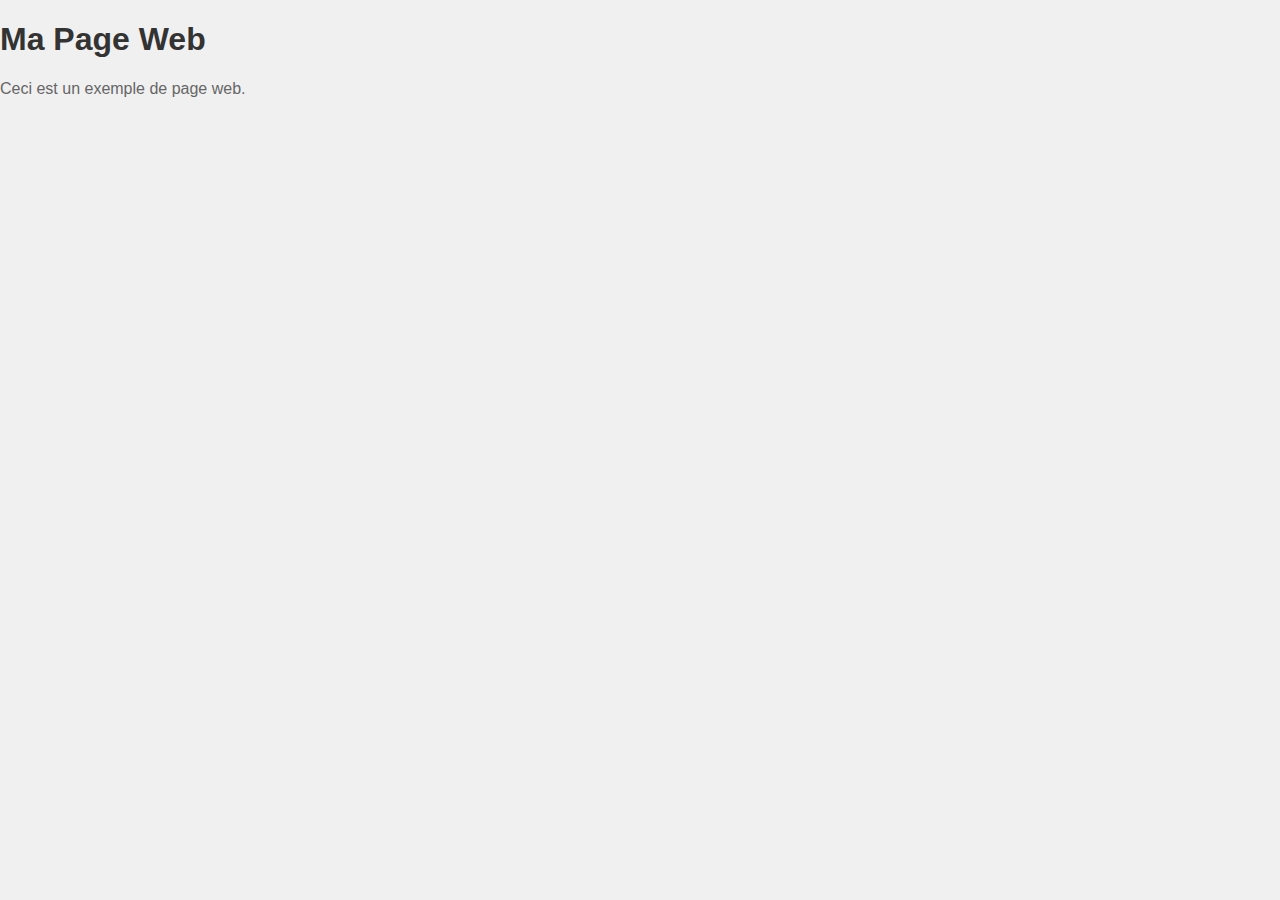
==== WEB/index.html @ d75c5f2d "auto-up" ====
<!DOCTYPE html>
<html lang="en">
<head>
    <meta charset="UTF-8">
    <meta name="viewport" content="width=device-width, initial-scale=1.0">
    <title>Ma Page Web</title>
    <link rel="stylesheet" href="styles.css">
</head>
<body>
    <h1>Ma Page Web</h1>
    <p>Ceci est un exemple de page web.</p>

    <script src="main.js"></script>
</body>
</html>
---- WEB/styles.css ----
/* styles.css */

body {
    font-family: Arial, sans-serif;
    background-color: #f0f0f0;
    margin: 0;
    padding: 0;
}

h1 {
    color: #333;
}

p {
    color: #666;
}
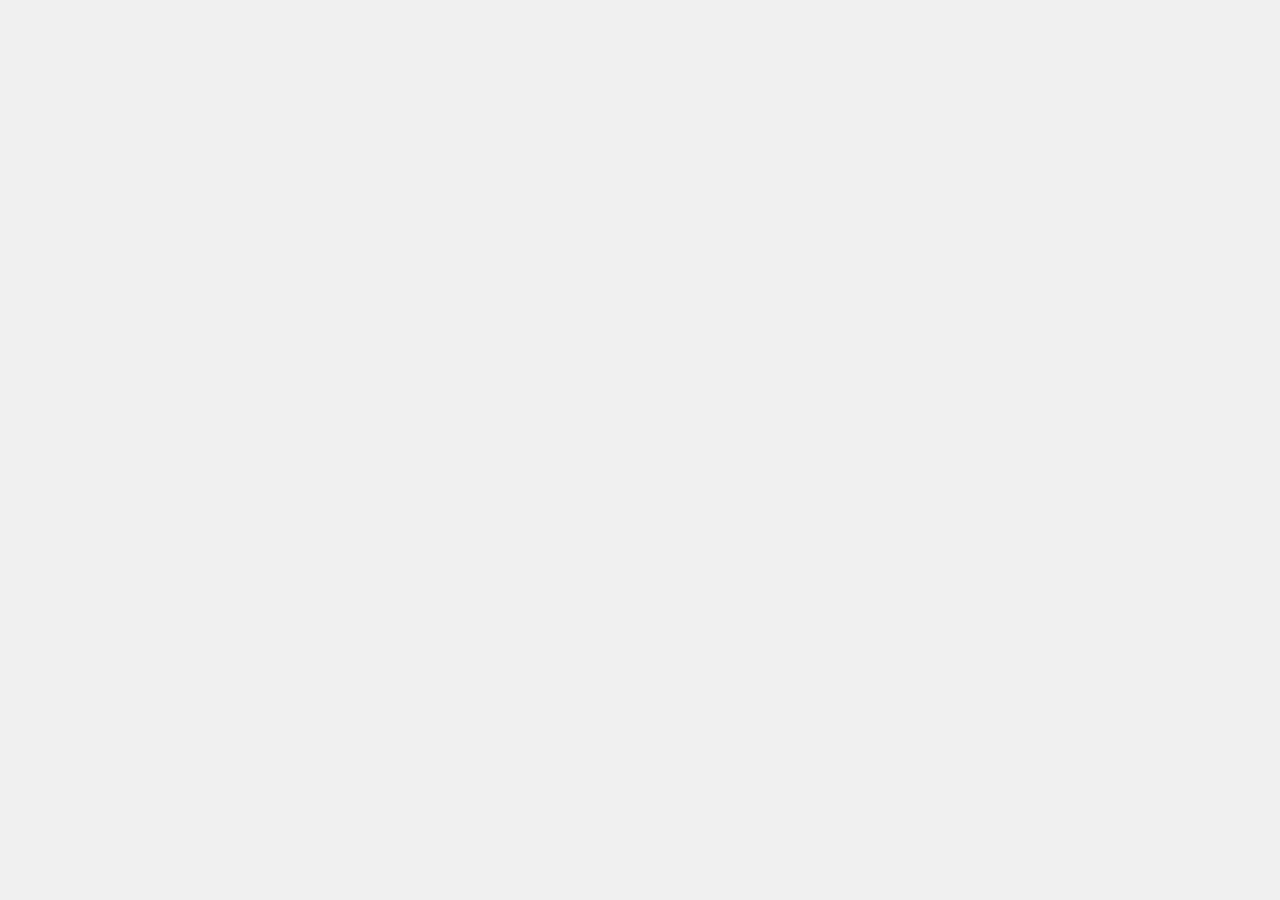
==== commit 47089e31: "auto-up" ====
--- a/WEB/index.html
+++ b/WEB/index.html
@@ -1,14 +1,47 @@
 <!DOCTYPE html>
-<html lang="en">
+<html lang="fr">
 <head>
     <meta charset="UTF-8">
     <meta name="viewport" content="width=device-width, initial-scale=1.0">
-    <title>Ma Page Web</title>
+    <title>Aroon</title>
     <link rel="stylesheet" href="styles.css">
 </head>
+
+
 <body>
-    <h1>Ma Page Web</h1>
-    <p>Ceci est un exemple de page web.</p>
+    <div class="menu">
+        <div class="head">
+            <div class="logo">  
+            </div>
+            <div class="connexion">
+            </div>
+        </div>
+
+        <div class="acceuil">
+        </div>
+        
+        <div class="demenagement">
+        </div>
+
+        <div class="colaborateur">
+        </div>
+
+        <div class="compte">
+        </div>
+
+        <div class="nous">
+        </div>
+
+        <div class="info_legal">
+        </div>
+
+        <div class="contact">
+        </div>
+    </div>
+
+    <div class="corp">
+
+    </div>
 
     <script src="main.js"></script>
 </body>
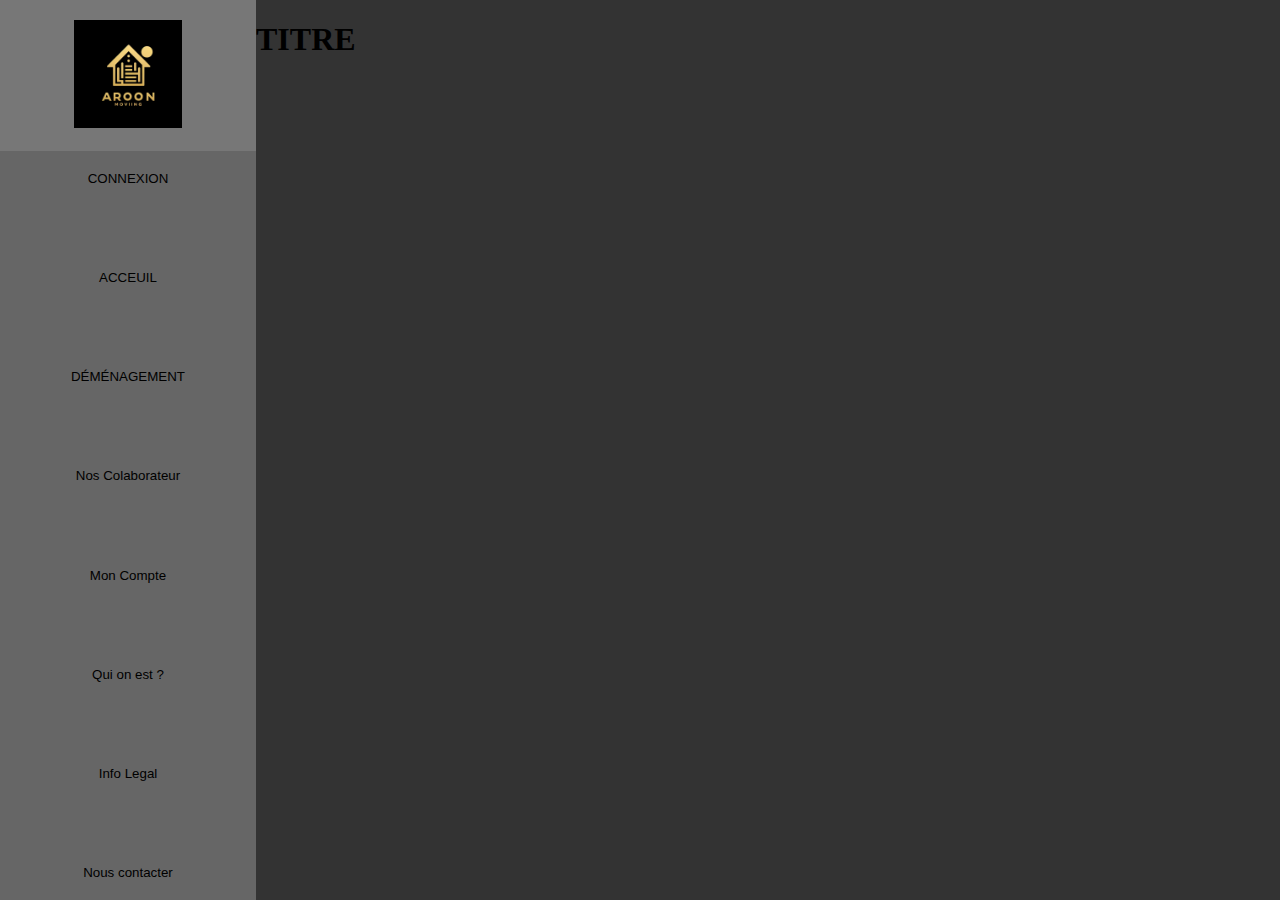
==== commit a5218874: "auto-up" ====
--- a/WEB/index.html
+++ b/WEB/index.html
@@ -3,44 +3,56 @@
 <head>
     <meta charset="UTF-8">
     <meta name="viewport" content="width=device-width, initial-scale=1.0">
-    <title>Aroon</title>
+    <title>Aroon - Acceuil</title>
     <link rel="stylesheet" href="styles.css">
 </head>
 
-
 <body>
     <div class="menu">
-        <div class="head">
-            <div class="logo">  
+        <div class="menu_bouton">
+            <div class="logo">
+                <form> <button> <img src="img/Logo_Aroon.jpg"> </button> </form>
             </div>
             <div class="connexion">
+                <form> <button>CONNEXION</button> </form>
             </div>
         </div>
 
-        <div class="acceuil">
+        <div class="menu_bouton">
+            <form> <button>ACCEUIL</button> </form>
         </div>
         
-        <div class="demenagement">
+        <div class="menu_bouton">
+            <form> <button>DÉMÉNAGEMENT</button> </form>
+            <div class="demenagement_statut">
+            </div>
         </div>
 
-        <div class="colaborateur">
+        <div class="menu_bouton">
+            <form> <button>Nos Colaborateur</button> </form>
         </div>
 
-        <div class="compte">
+        <div class="menu_bouton">
+            <form> <button>Mon Compte</button> </form>
         </div>
 
-        <div class="nous">
+        <div class="menu_bouton">
+            <form> <button>Qui on est ?</button> </form>
         </div>
 
-        <div class="info_legal">
+        <div class="menu_bouton">
+            <form> <button>Info Legal</button> </form>
         </div>
 
-        <div class="contact">
+        <div class="menu_bouton">
+            <form> <button>Nous contacter</button> </form>
         </div>
     </div>
 
     <div class="corp">
-
+        <div>
+            <h1>TITRE</h1>
+        </div>
     </div>
 
     <script src="main.js"></script>
--- a/WEB/styles.css
+++ b/WEB/styles.css
@@ -1,16 +1,44 @@
-/* styles.css */
-
-body {
-    font-family: Arial, sans-serif;
-    background-color: #f0f0f0;
-    margin: 0;
-    padding: 0;
+body{
+    background-color: #BBB;
+    margin: 0 auto;
+    display: flex;
+    flex-direction: row;
 }
 
-h1 {
-    color: #333;
+.menu {
+    background-color: #666;
+    display: flex;
+    flex-direction: column;
+    justify-content: space-between;
+    height: 100vh;
+    align-items: flex-start; /* Aligner le contenu à gauche */
+    width: 20%;
 }
 
-p {
-    color: #666;
+.menu_bouton {
+    width: 100%; /* Définir la largeur de chaque bouton à 100% */
 }
+
+.menu_bouton button {
+    width: 100%;
+    border: none;
+    padding: 20px;
+    background-color: #666;
+    cursor: pointer;
+    text-align: center;
+}
+
+.menu_bouton button:hover {
+    background-color: #777;
+}
+
+.menu_bouton .logo img {
+    width: 50%;
+}
+
+
+.corp{
+    flex-grow: 1;
+    background-color: #333;
+    height: auto;
+}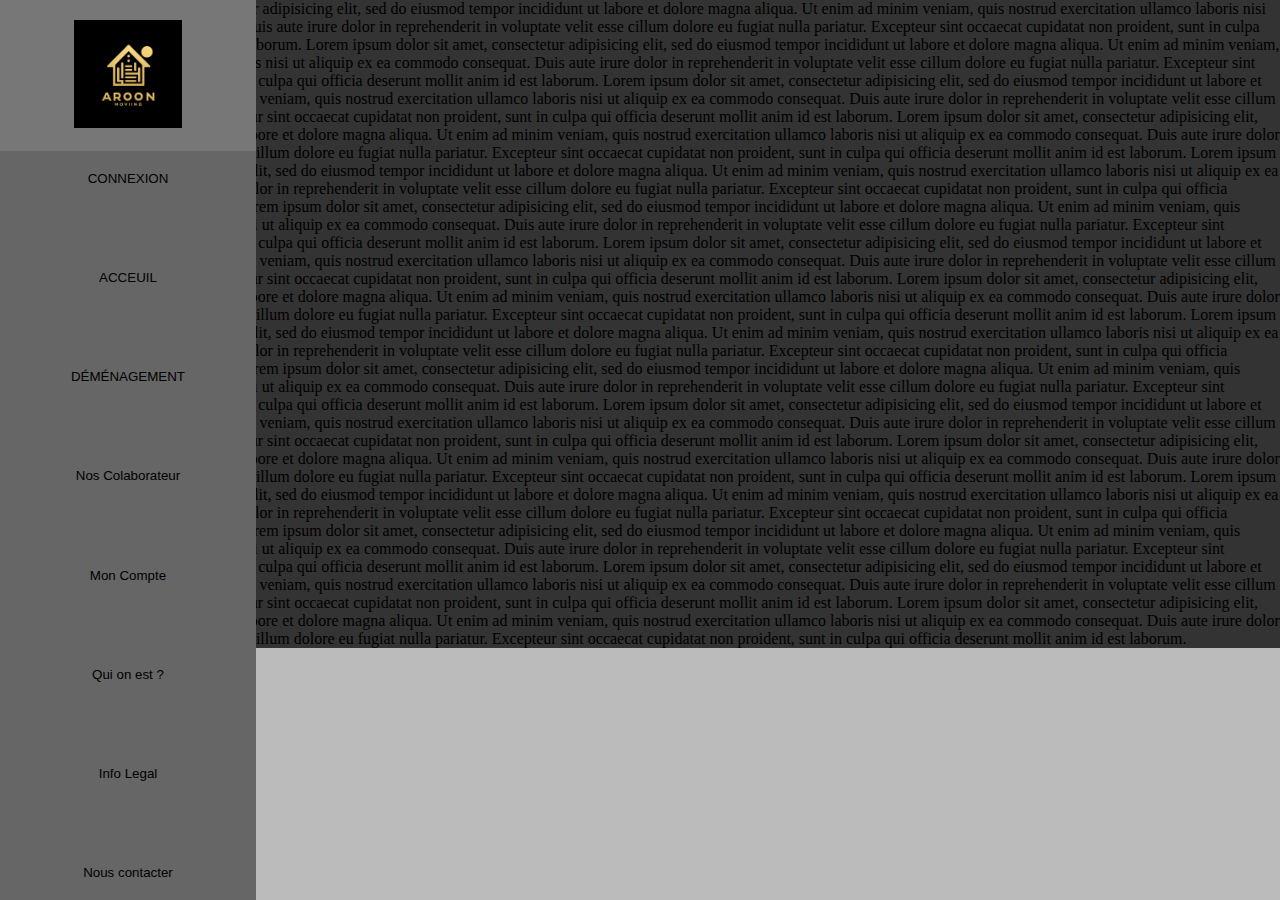
==== commit b1c43e32: "auto-up" ====
--- a/WEB/index.html
+++ b/WEB/index.html
@@ -51,7 +51,102 @@
 
     <div class="corp">
         <div>
-            <h1>TITRE</h1>
+            Lorem ipsum dolor sit amet, consectetur adipisicing elit, sed do eiusmod
+            tempor incididunt ut labore et dolore magna aliqua. Ut enim ad minim veniam,
+            quis nostrud exercitation ullamco laboris nisi ut aliquip ex ea commodo
+            consequat. Duis aute irure dolor in reprehenderit in voluptate velit esse
+            cillum dolore eu fugiat nulla pariatur. Excepteur sint occaecat cupidatat non
+            proident, sunt in culpa qui officia deserunt mollit anim id est laborum.
+            Lorem ipsum dolor sit amet, consectetur adipisicing elit, sed do eiusmod
+            tempor incididunt ut labore et dolore magna aliqua. Ut enim ad minim veniam,
+            quis nostrud exercitation ullamco laboris nisi ut aliquip ex ea commodo
+            consequat. Duis aute irure dolor in reprehenderit in voluptate velit esse
+            cillum dolore eu fugiat nulla pariatur. Excepteur sint occaecat cupidatat non
+            proident, sunt in culpa qui officia deserunt mollit anim id est laborum.
+            Lorem ipsum dolor sit amet, consectetur adipisicing elit, sed do eiusmod
+            tempor incididunt ut labore et dolore magna aliqua. Ut enim ad minim veniam,
+            quis nostrud exercitation ullamco laboris nisi ut aliquip ex ea commodo
+            consequat. Duis aute irure dolor in reprehenderit in voluptate velit esse
+            cillum dolore eu fugiat nulla pariatur. Excepteur sint occaecat cupidatat non
+            proident, sunt in culpa qui officia deserunt mollit anim id est laborum.
+            Lorem ipsum dolor sit amet, consectetur adipisicing elit, sed do eiusmod
+            tempor incididunt ut labore et dolore magna aliqua. Ut enim ad minim veniam,
+            quis nostrud exercitation ullamco laboris nisi ut aliquip ex ea commodo
+            consequat. Duis aute irure dolor in reprehenderit in voluptate velit esse
+            cillum dolore eu fugiat nulla pariatur. Excepteur sint occaecat cupidatat non
+            proident, sunt in culpa qui officia deserunt mollit anim id est laborum.
+                       Lorem ipsum dolor sit amet, consectetur adipisicing elit, sed do eiusmod
+            tempor incididunt ut labore et dolore magna aliqua. Ut enim ad minim veniam,
+            quis nostrud exercitation ullamco laboris nisi ut aliquip ex ea commodo
+            consequat. Duis aute irure dolor in reprehenderit in voluptate velit esse
+            cillum dolore eu fugiat nulla pariatur. Excepteur sint occaecat cupidatat non
+            proident, sunt in culpa qui officia deserunt mollit anim id est laborum.
+            Lorem ipsum dolor sit amet, consectetur adipisicing elit, sed do eiusmod
+            tempor incididunt ut labore et dolore magna aliqua. Ut enim ad minim veniam,
+            quis nostrud exercitation ullamco laboris nisi ut aliquip ex ea commodo
+            consequat. Duis aute irure dolor in reprehenderit in voluptate velit esse
+            cillum dolore eu fugiat nulla pariatur. Excepteur sint occaecat cupidatat non
+            proident, sunt in culpa qui officia deserunt mollit anim id est laborum.
+            Lorem ipsum dolor sit amet, consectetur adipisicing elit, sed do eiusmod
+            tempor incididunt ut labore et dolore magna aliqua. Ut enim ad minim veniam,
+            quis nostrud exercitation ullamco laboris nisi ut aliquip ex ea commodo
+            consequat. Duis aute irure dolor in reprehenderit in voluptate velit esse
+            cillum dolore eu fugiat nulla pariatur. Excepteur sint occaecat cupidatat non
+            proident, sunt in culpa qui officia deserunt mollit anim id est laborum.
+            Lorem ipsum dolor sit amet, consectetur adipisicing elit, sed do eiusmod
+            tempor incididunt ut labore et dolore magna aliqua. Ut enim ad minim veniam,
+            quis nostrud exercitation ullamco laboris nisi ut aliquip ex ea commodo
+            consequat. Duis aute irure dolor in reprehenderit in voluptate velit esse
+            cillum dolore eu fugiat nulla pariatur. Excepteur sint occaecat cupidatat non
+            proident, sunt in culpa qui officia deserunt mollit anim id est laborum.
+                       Lorem ipsum dolor sit amet, consectetur adipisicing elit, sed do eiusmod
+            tempor incididunt ut labore et dolore magna aliqua. Ut enim ad minim veniam,
+            quis nostrud exercitation ullamco laboris nisi ut aliquip ex ea commodo
+            consequat. Duis aute irure dolor in reprehenderit in voluptate velit esse
+            cillum dolore eu fugiat nulla pariatur. Excepteur sint occaecat cupidatat non
+            proident, sunt in culpa qui officia deserunt mollit anim id est laborum.
+            Lorem ipsum dolor sit amet, consectetur adipisicing elit, sed do eiusmod
+            tempor incididunt ut labore et dolore magna aliqua. Ut enim ad minim veniam,
+            quis nostrud exercitation ullamco laboris nisi ut aliquip ex ea commodo
+            consequat. Duis aute irure dolor in reprehenderit in voluptate velit esse
+            cillum dolore eu fugiat nulla pariatur. Excepteur sint occaecat cupidatat non
+            proident, sunt in culpa qui officia deserunt mollit anim id est laborum.
+            Lorem ipsum dolor sit amet, consectetur adipisicing elit, sed do eiusmod
+            tempor incididunt ut labore et dolore magna aliqua. Ut enim ad minim veniam,
+            quis nostrud exercitation ullamco laboris nisi ut aliquip ex ea commodo
+            consequat. Duis aute irure dolor in reprehenderit in voluptate velit esse
+            cillum dolore eu fugiat nulla pariatur. Excepteur sint occaecat cupidatat non
+            proident, sunt in culpa qui officia deserunt mollit anim id est laborum.
+            Lorem ipsum dolor sit amet, consectetur adipisicing elit, sed do eiusmod
+            tempor incididunt ut labore et dolore magna aliqua. Ut enim ad minim veniam,
+            quis nostrud exercitation ullamco laboris nisi ut aliquip ex ea commodo
+            consequat. Duis aute irure dolor in reprehenderit in voluptate velit esse
+            cillum dolore eu fugiat nulla pariatur. Excepteur sint occaecat cupidatat non
+            proident, sunt in culpa qui officia deserunt mollit anim id est laborum.
+                       Lorem ipsum dolor sit amet, consectetur adipisicing elit, sed do eiusmod
+            tempor incididunt ut labore et dolore magna aliqua. Ut enim ad minim veniam,
+            quis nostrud exercitation ullamco laboris nisi ut aliquip ex ea commodo
+            consequat. Duis aute irure dolor in reprehenderit in voluptate velit esse
+            cillum dolore eu fugiat nulla pariatur. Excepteur sint occaecat cupidatat non
+            proident, sunt in culpa qui officia deserunt mollit anim id est laborum.
+            Lorem ipsum dolor sit amet, consectetur adipisicing elit, sed do eiusmod
+            tempor incididunt ut labore et dolore magna aliqua. Ut enim ad minim veniam,
+            quis nostrud exercitation ullamco laboris nisi ut aliquip ex ea commodo
+            consequat. Duis aute irure dolor in reprehenderit in voluptate velit esse
+            cillum dolore eu fugiat nulla pariatur. Excepteur sint occaecat cupidatat non
+            proident, sunt in culpa qui officia deserunt mollit anim id est laborum.
+            Lorem ipsum dolor sit amet, consectetur adipisicing elit, sed do eiusmod
+            tempor incididunt ut labore et dolore magna aliqua. Ut enim ad minim veniam,
+            quis nostrud exercitation ullamco laboris nisi ut aliquip ex ea commodo
+            consequat. Duis aute irure dolor in reprehenderit in voluptate velit esse
+            cillum dolore eu fugiat nulla pariatur. Excepteur sint occaecat cupidatat non
+            proident, sunt in culpa qui officia deserunt mollit anim id est laborum.
+            Lorem ipsum dolor sit amet, consectetur adipisicing elit, sed do eiusmod
+            tempor incididunt ut labore et dolore magna aliqua. Ut enim ad minim veniam,
+            quis nostrud exercitation ullamco laboris nisi ut aliquip ex ea commodo
+            consequat. Duis aute irure dolor in reprehenderit in voluptate velit esse
+            cillum dolore eu fugiat nulla pariatur. Excepteur sint occaecat cupidatat non
+            proident, sunt in culpa qui officia deserunt mollit anim id est laborum.
         </div>
     </div>
 
--- a/WEB/styles.css
+++ b/WEB/styles.css
@@ -13,6 +13,7 @@
     height: 100vh;
     align-items: flex-start; /* Aligner le contenu à gauche */
     width: 20%;
+    position: fixed;
 }
 
 .menu_bouton {
@@ -38,6 +39,7 @@
 
 
 .corp{
+    width: 80%;
     flex-grow: 1;
     background-color: #333;
     height: auto;
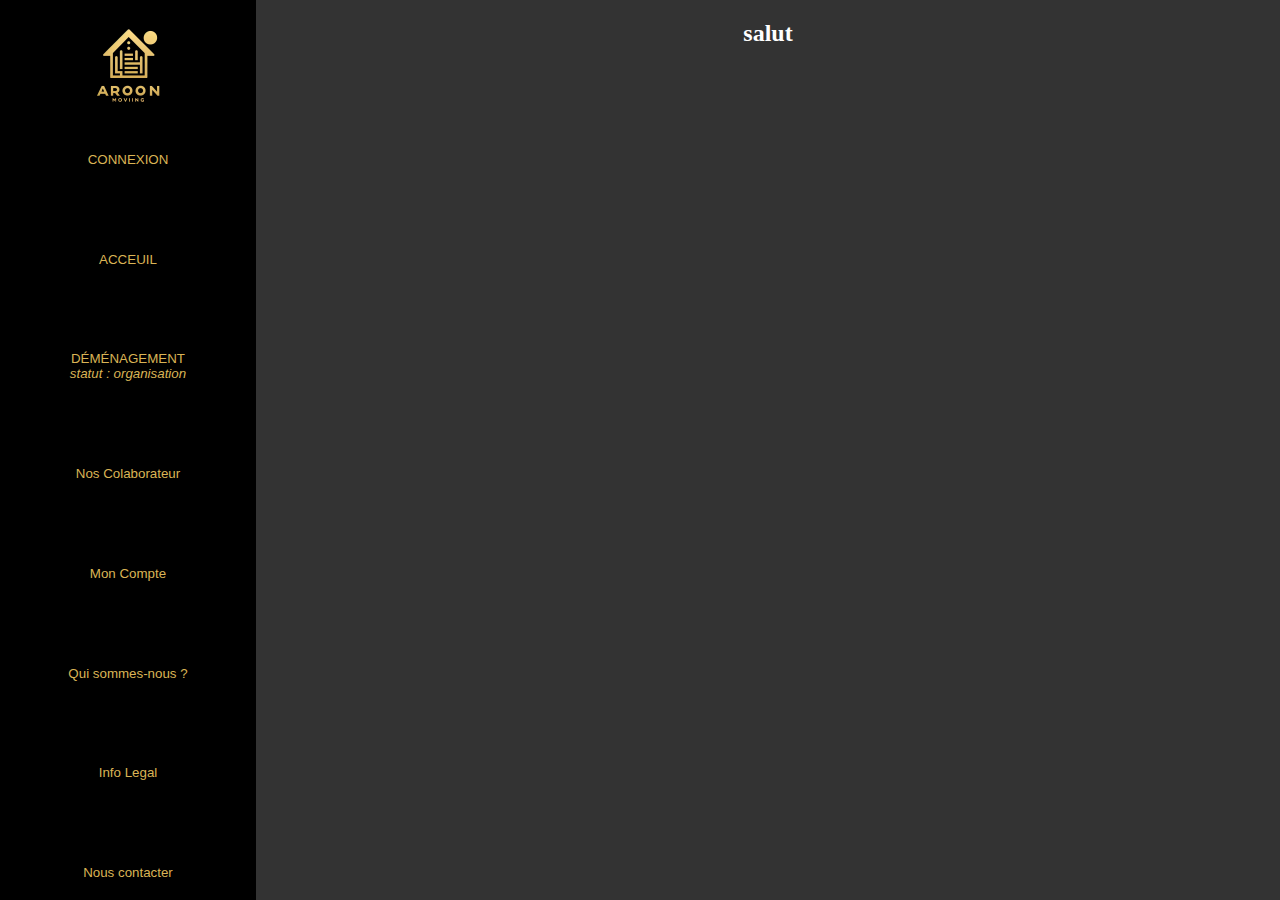
==== commit 02b8c366: "auto-up" ====
--- a/WEB/index.html
+++ b/WEB/index.html
@@ -11,9 +11,7 @@
     <div class="menu">
         <div class="menu_bouton">
             <div class="logo">
-                <form> <button> <img src="img/Logo_Aroon.jpg"> </button> </form>
-            </div>
-            <div class="connexion">
+                <form><img src="img/Logo_Aroon.jpg"></form>
                 <form> <button>CONNEXION</button> </form>
             </div>
         </div>
@@ -23,9 +21,7 @@
         </div>
         
         <div class="menu_bouton">
-            <form> <button>DÉMÉNAGEMENT</button> </form>
-            <div class="demenagement_statut">
-            </div>
+            <form> <button>DÉMÉNAGEMENT<br><em>statut : organisation</em> </button> </form>
         </div>
 
         <div class="menu_bouton">
@@ -37,7 +33,7 @@
         </div>
 
         <div class="menu_bouton">
-            <form> <button>Qui on est ?</button> </form>
+            <form> <button>Qui sommes-nous ?</button> </form>
         </div>
 
         <div class="menu_bouton">
@@ -51,102 +47,7 @@
 
     <div class="corp">
         <div>
-            Lorem ipsum dolor sit amet, consectetur adipisicing elit, sed do eiusmod
-            tempor incididunt ut labore et dolore magna aliqua. Ut enim ad minim veniam,
-            quis nostrud exercitation ullamco laboris nisi ut aliquip ex ea commodo
-            consequat. Duis aute irure dolor in reprehenderit in voluptate velit esse
-            cillum dolore eu fugiat nulla pariatur. Excepteur sint occaecat cupidatat non
-            proident, sunt in culpa qui officia deserunt mollit anim id est laborum.
-            Lorem ipsum dolor sit amet, consectetur adipisicing elit, sed do eiusmod
-            tempor incididunt ut labore et dolore magna aliqua. Ut enim ad minim veniam,
-            quis nostrud exercitation ullamco laboris nisi ut aliquip ex ea commodo
-            consequat. Duis aute irure dolor in reprehenderit in voluptate velit esse
-            cillum dolore eu fugiat nulla pariatur. Excepteur sint occaecat cupidatat non
-            proident, sunt in culpa qui officia deserunt mollit anim id est laborum.
-            Lorem ipsum dolor sit amet, consectetur adipisicing elit, sed do eiusmod
-            tempor incididunt ut labore et dolore magna aliqua. Ut enim ad minim veniam,
-            quis nostrud exercitation ullamco laboris nisi ut aliquip ex ea commodo
-            consequat. Duis aute irure dolor in reprehenderit in voluptate velit esse
-            cillum dolore eu fugiat nulla pariatur. Excepteur sint occaecat cupidatat non
-            proident, sunt in culpa qui officia deserunt mollit anim id est laborum.
-            Lorem ipsum dolor sit amet, consectetur adipisicing elit, sed do eiusmod
-            tempor incididunt ut labore et dolore magna aliqua. Ut enim ad minim veniam,
-            quis nostrud exercitation ullamco laboris nisi ut aliquip ex ea commodo
-            consequat. Duis aute irure dolor in reprehenderit in voluptate velit esse
-            cillum dolore eu fugiat nulla pariatur. Excepteur sint occaecat cupidatat non
-            proident, sunt in culpa qui officia deserunt mollit anim id est laborum.
-                       Lorem ipsum dolor sit amet, consectetur adipisicing elit, sed do eiusmod
-            tempor incididunt ut labore et dolore magna aliqua. Ut enim ad minim veniam,
-            quis nostrud exercitation ullamco laboris nisi ut aliquip ex ea commodo
-            consequat. Duis aute irure dolor in reprehenderit in voluptate velit esse
-            cillum dolore eu fugiat nulla pariatur. Excepteur sint occaecat cupidatat non
-            proident, sunt in culpa qui officia deserunt mollit anim id est laborum.
-            Lorem ipsum dolor sit amet, consectetur adipisicing elit, sed do eiusmod
-            tempor incididunt ut labore et dolore magna aliqua. Ut enim ad minim veniam,
-            quis nostrud exercitation ullamco laboris nisi ut aliquip ex ea commodo
-            consequat. Duis aute irure dolor in reprehenderit in voluptate velit esse
-            cillum dolore eu fugiat nulla pariatur. Excepteur sint occaecat cupidatat non
-            proident, sunt in culpa qui officia deserunt mollit anim id est laborum.
-            Lorem ipsum dolor sit amet, consectetur adipisicing elit, sed do eiusmod
-            tempor incididunt ut labore et dolore magna aliqua. Ut enim ad minim veniam,
-            quis nostrud exercitation ullamco laboris nisi ut aliquip ex ea commodo
-            consequat. Duis aute irure dolor in reprehenderit in voluptate velit esse
-            cillum dolore eu fugiat nulla pariatur. Excepteur sint occaecat cupidatat non
-            proident, sunt in culpa qui officia deserunt mollit anim id est laborum.
-            Lorem ipsum dolor sit amet, consectetur adipisicing elit, sed do eiusmod
-            tempor incididunt ut labore et dolore magna aliqua. Ut enim ad minim veniam,
-            quis nostrud exercitation ullamco laboris nisi ut aliquip ex ea commodo
-            consequat. Duis aute irure dolor in reprehenderit in voluptate velit esse
-            cillum dolore eu fugiat nulla pariatur. Excepteur sint occaecat cupidatat non
-            proident, sunt in culpa qui officia deserunt mollit anim id est laborum.
-                       Lorem ipsum dolor sit amet, consectetur adipisicing elit, sed do eiusmod
-            tempor incididunt ut labore et dolore magna aliqua. Ut enim ad minim veniam,
-            quis nostrud exercitation ullamco laboris nisi ut aliquip ex ea commodo
-            consequat. Duis aute irure dolor in reprehenderit in voluptate velit esse
-            cillum dolore eu fugiat nulla pariatur. Excepteur sint occaecat cupidatat non
-            proident, sunt in culpa qui officia deserunt mollit anim id est laborum.
-            Lorem ipsum dolor sit amet, consectetur adipisicing elit, sed do eiusmod
-            tempor incididunt ut labore et dolore magna aliqua. Ut enim ad minim veniam,
-            quis nostrud exercitation ullamco laboris nisi ut aliquip ex ea commodo
-            consequat. Duis aute irure dolor in reprehenderit in voluptate velit esse
-            cillum dolore eu fugiat nulla pariatur. Excepteur sint occaecat cupidatat non
-            proident, sunt in culpa qui officia deserunt mollit anim id est laborum.
-            Lorem ipsum dolor sit amet, consectetur adipisicing elit, sed do eiusmod
-            tempor incididunt ut labore et dolore magna aliqua. Ut enim ad minim veniam,
-            quis nostrud exercitation ullamco laboris nisi ut aliquip ex ea commodo
-            consequat. Duis aute irure dolor in reprehenderit in voluptate velit esse
-            cillum dolore eu fugiat nulla pariatur. Excepteur sint occaecat cupidatat non
-            proident, sunt in culpa qui officia deserunt mollit anim id est laborum.
-            Lorem ipsum dolor sit amet, consectetur adipisicing elit, sed do eiusmod
-            tempor incididunt ut labore et dolore magna aliqua. Ut enim ad minim veniam,
-            quis nostrud exercitation ullamco laboris nisi ut aliquip ex ea commodo
-            consequat. Duis aute irure dolor in reprehenderit in voluptate velit esse
-            cillum dolore eu fugiat nulla pariatur. Excepteur sint occaecat cupidatat non
-            proident, sunt in culpa qui officia deserunt mollit anim id est laborum.
-                       Lorem ipsum dolor sit amet, consectetur adipisicing elit, sed do eiusmod
-            tempor incididunt ut labore et dolore magna aliqua. Ut enim ad minim veniam,
-            quis nostrud exercitation ullamco laboris nisi ut aliquip ex ea commodo
-            consequat. Duis aute irure dolor in reprehenderit in voluptate velit esse
-            cillum dolore eu fugiat nulla pariatur. Excepteur sint occaecat cupidatat non
-            proident, sunt in culpa qui officia deserunt mollit anim id est laborum.
-            Lorem ipsum dolor sit amet, consectetur adipisicing elit, sed do eiusmod
-            tempor incididunt ut labore et dolore magna aliqua. Ut enim ad minim veniam,
-            quis nostrud exercitation ullamco laboris nisi ut aliquip ex ea commodo
-            consequat. Duis aute irure dolor in reprehenderit in voluptate velit esse
-            cillum dolore eu fugiat nulla pariatur. Excepteur sint occaecat cupidatat non
-            proident, sunt in culpa qui officia deserunt mollit anim id est laborum.
-            Lorem ipsum dolor sit amet, consectetur adipisicing elit, sed do eiusmod
-            tempor incididunt ut labore et dolore magna aliqua. Ut enim ad minim veniam,
-            quis nostrud exercitation ullamco laboris nisi ut aliquip ex ea commodo
-            consequat. Duis aute irure dolor in reprehenderit in voluptate velit esse
-            cillum dolore eu fugiat nulla pariatur. Excepteur sint occaecat cupidatat non
-            proident, sunt in culpa qui officia deserunt mollit anim id est laborum.
-            Lorem ipsum dolor sit amet, consectetur adipisicing elit, sed do eiusmod
-            tempor incididunt ut labore et dolore magna aliqua. Ut enim ad minim veniam,
-            quis nostrud exercitation ullamco laboris nisi ut aliquip ex ea commodo
-            consequat. Duis aute irure dolor in reprehenderit in voluptate velit esse
-            cillum dolore eu fugiat nulla pariatur. Excepteur sint occaecat cupidatat non
-            proident, sunt in culpa qui officia deserunt mollit anim id est laborum.
+           <h2>salut</h2>
         </div>
     </div>
 
--- a/WEB/styles.css
+++ b/WEB/styles.css
@@ -6,7 +6,8 @@
 }
 
 .menu {
-    background-color: #666;
+    flex: 1;
+    background-color: #000;
     display: flex;
     flex-direction: column;
     justify-content: space-between;
@@ -14,6 +15,7 @@
     align-items: flex-start; /* Aligner le contenu à gauche */
     width: 20%;
     position: fixed;
+    text-align: center;
 }
 
 .menu_bouton {
@@ -24,23 +26,35 @@
     width: 100%;
     border: none;
     padding: 20px;
-    background-color: #666;
+    background-color: #000;
+    color: #DAB455;
     cursor: pointer;
     text-align: center;
 }
 
 .menu_bouton button:hover {
-    background-color: #777;
+    background-color: #555;
 }
 
 .menu_bouton .logo img {
     width: 50%;
+    border: none;
+    background-color: #000;
+    color: #DAB455;
+    cursor: pointer;
+    text-align: center;
 }
 
 
 .corp{
+    padding-left: 20%;
+    flex-grow: 1;
+    min-height: 100vh;
     width: 80%;
-    flex-grow: 1;
+    
     background-color: #333;
-    height: auto;
+    
+    color: white;
+    flex-wrap: wrap;
+    text-align: center;
 }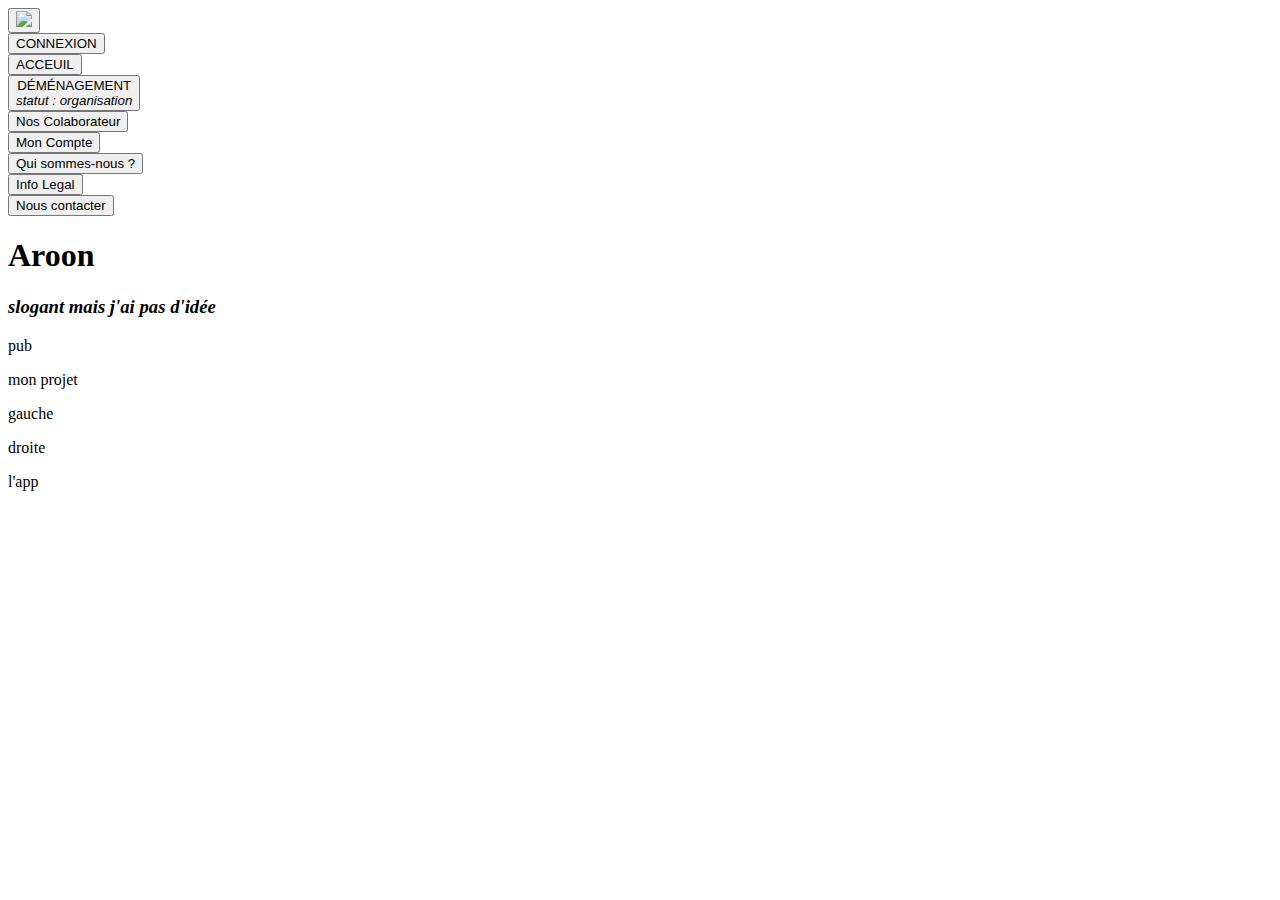
==== commit 12a9fad2: "auto-up" ====
--- a/WEB/index.html
+++ b/WEB/index.html
@@ -4,50 +4,69 @@
     <meta charset="UTF-8">
     <meta name="viewport" content="width=device-width, initial-scale=1.0">
     <title>Aroon - Acceuil</title>
-    <link rel="stylesheet" href="styles.css">
+    <link rel="stylesheet" href="/home/rick/Bureau/Projet/Aroon/WEB/menu.css">
+    <link rel="stylesheet" href="/home/rick/Bureau/Projet/Aroon/WEB/pages/corp.css">
 </head>
 
 <body>
     <div class="menu">
         <div class="menu_bouton">
             <div class="logo">
-                <form><img src="img/Logo_Aroon.jpg"></form>
-                <form> <button>CONNEXION</button> </form>
+                <form action="/home/rick/Bureau/Projet/Aroon/WEB/index.html"><button type="submit"><img src="/home/rick/Bureau/Projet/Aroon/WEB/img/Logo_Aroon.jpg"></button></form>
+                <form action="/home/rick/Bureau/Projet/Aroon/WEB/pages/connexion.html"> <button type="submit">CONNEXION</button> </form>
             </div>
         </div>
 
         <div class="menu_bouton">
-            <form> <button>ACCEUIL</button> </form>
+            <form action="/home/rick/Bureau/Projet/Aroon/WEB/index.html"> <button type="submit">ACCEUIL</button> </form>
         </div>
         
         <div class="menu_bouton">
-            <form> <button>DÉMÉNAGEMENT<br><em>statut : organisation</em> </button> </form>
+            <form action="/home/rick/Bureau/Projet/Aroon/WEB/pages/demenagement.html"> <button type="submit">DÉMÉNAGEMENT<br><em>statut : organisation</em> </button> </form>
         </div>
 
         <div class="menu_bouton">
-            <form> <button>Nos Colaborateur</button> </form>
+            <form action="/home/rick/Bureau/Projet/Aroon/WEB/pages/colaborateur.html"> <button type="submit">Nos Colaborateur</button> </form>
         </div>
 
         <div class="menu_bouton">
-            <form> <button>Mon Compte</button> </form>
+            <form action="/home/rick/Bureau/Projet/Aroon/WEB/pages/compte.html"> <button type="submit">Mon Compte</button> </form>
         </div>
 
         <div class="menu_bouton">
-            <form> <button>Qui sommes-nous ?</button> </form>
+            <form action="/home/rick/Bureau/Projet/Aroon/WEB/pages/qui_nous_somme.html"> <button type="submit">Qui sommes-nous ?</button> </form>
         </div>
 
         <div class="menu_bouton">
-            <form> <button>Info Legal</button> </form>
+            <form action="/home/rick/Bureau/Projet/Aroon/WEB/pages/info_legal.html"> <button type="submit">Info Legal</button> </form>
         </div>
 
         <div class="menu_bouton">
-            <form> <button>Nous contacter</button> </form>
+            <form action="/home/rick/Bureau/Projet/Aroon/WEB/pages/contact.html"> <button type="submit">Nous contacter</button> </form>
         </div>
     </div>
 
     <div class="corp">
-        <div>
-           <h2>salut</h2>
+        <div class="corp_block">
+            <h1>Aroon</h1>
+            <h3><em>slogant mais j'ai pas d'idée</em></h3>
+        </div>
+        <div class="corp_block">
+            <p>pub</p>
+        </div>
+        <div class="corp_block">
+            <p>mon projet</p>
+        </div>
+        <div class="corp_block_double">
+            <div class="corp_block_double_gauche">
+                <p>gauche</p>
+            </div>
+            <div class="corp_block_double_droite">
+                <p>droite</p>
+            </div>
+        </div>
+        <div class="corp_block">
+            <p>l'app</p>
         </div>
     </div>
 
